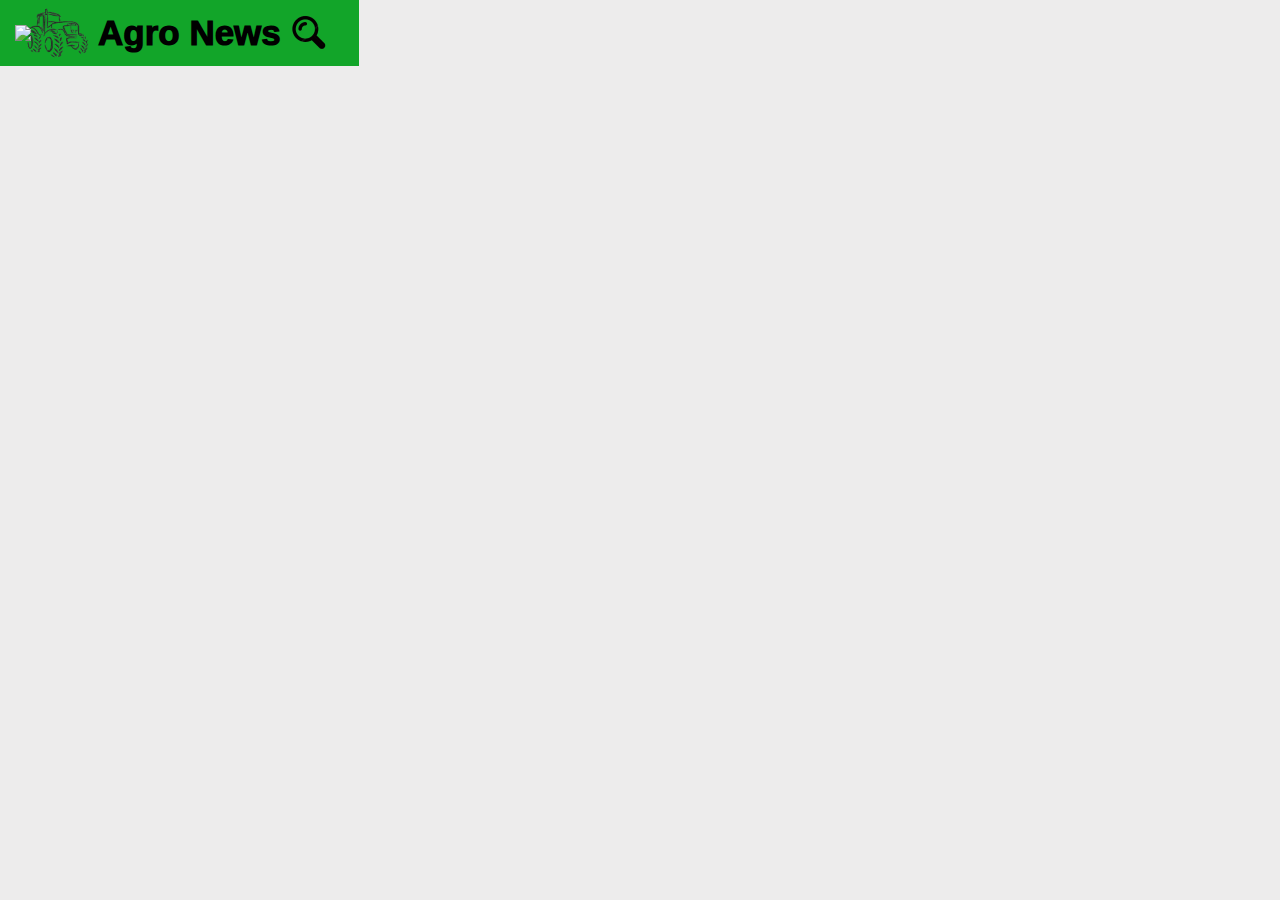
==== about.html @ 11288f8a "🦂📮 Updated with Glitch" ====
<!DOCTYPE html>
<html lang="pt-br">
<head>
    <meta charset="UTF-8">
    <meta name="viewport" content="width=device-width, initial-scale=1.0">
    <title>Agro news</title>
    <link rel="stylesheet" href="style.css">
    <link href="https://fonts.googleapis.com/css2?family=Nunito:ital,wght@0,200..1000;1,200..1000&display=swap" rel="stylesheet">
   <nav>
    <ul>
      <li><a href="home.html"></a></li>
       <li><a href="about.html"></a></li>
      <li><a href="noticia-1.html"></a></li>
       <li><a href="noticia-2.html"></a></li>
      <li><a href="noticia-3.html"></a></li>
      <li><a href="noticia-4.html"></a></li>
    </ul>
    </nav>
  </head>
  <body>
    <div class="container">
     <header class="cabecalho">
      <img class="menu" src="botao_menu.png">
      <img class="cabecalho-logo" src="trator_logo.png" alt="trator">
      <div class="cabecalho-titulo">Agro News</div>
      <img class="lupa" src="lupa.png">
    </header>
    </div>
  </body>
</html>
---- style.css ----
* {
  margin: 0;
  padding: 0;
  font-family: "Open Sans", sans-serif;
}

body{
  display: flex;
  background-color: #EDECEC
}

.container{
  text-align: center;
  display: flex;
  flex-wrap: wrap;

  }

.cabecalho {
  background-color: #12A529;
  display: flex;
  align-items: center;
  justify-content: center;
  position: relative;
  padding: 18px;
  height:30px;
  width: 100%;
  max-width: 100%;
}

.menu{
 position: absolute;
  left: 15px;
  display: inline-block;
  background-color: transparent;
  border: none;
  cursor: pointer;
}

.botao-menu{
  width: 60px;
  height: auto;
}

.cabecalho-logo{
  width: 80px;
  height: auto;
  }

.cabecalho-titulo{
  font-size: 35px;
  font-weight: 1000;
  }

.pesquisa{
  position: absolute;
  right: 2px;
  background-color: transparent;
  border: none;
  cursor: pointer;
  }

.lupa{
  width: 60px;
  height: auto;
}

.banner{
  width: 100%;
  max-width: 100%;
  }

.noticia-titulo{
  font-size: 40px;
  font-weight: 1000;
  margin: 0 auto;
  margin-top: 25px;
  }

.texto-noticia{
  font-size: 20px;
  text-align: left;
  margin: 30px;
  font-family: "Nunito", sans-serif;
  font-weight: 500;
  }

.imagem-noticia{
  display: block;
  margin: 80px auto;
  width: 65%;
  max-width: 100%;
  height: auto;
}

.texto-fonte{
  font-size: 28px;
  font-weight: 750;
  font-family: Nunito, sans-serif;
  text-align: center;
  margin: 0 auto;
  color: blue;
  }

a{
  color: black;
  text-decoration: none;
}

a:hover{
  text-decoration: underline;
  }

.mais-noticias{
  background-color: #226B00;
  padding: 20px;
  margin-top: 60px;
  }

.outras-noticias{
  font-size: 40px;
  font-weight: 850;
  text-align: center;
  color: white;
  font-family: Nunito, sans-serif;
  }

.noticia-1{
  display: flex;
  position: relative;
  border-bottom: 1px solid gray;
  padding-bottom: 20px;
  }

.imagem-outra-noticia-1{
  margin-left: 30px;
  width: 20%;
  }
.texto-outra-noticia-1{
 margin-left: 20px;
 color: white;
}

.titulo-noticia-1{
  font-weight: 700;
  font-family: Nunito, sans-serif;
  font-size: 30px;
  text-align: left;
  }

.trecho-noticia-1{
  font-size: 20px;
  text-align: left;
  font-family: Nunito, sans-serif;
}

.noticia-2{
  display: flex;
  position: relative;
  border-bottom: 1px solid gray;
  padding-bottom: 20px;
  }

.imagem-outra-noticia-2{
  margin-left: 30px;
  margin-top: 20px;
  width: 20%;
  }

.texto-outra-noticia-2{
 margin-left: 20px;
 color: white;
}

.titulo-noticia-2 {
  font-weight: 700;
  font-size: 30px;
  font-family: Nunito, sans-serif;
  text-align: left;
  margin-top: 20px;
}

.trecho-noticia-2{
  font-size: 20px;
  text-align: left;
  font-family: Nunito, sans-serif;
}

.noticia-3{
  display: flex;
  position: relative;
  }

.imagem-outra-noticia-3{
  margin-left: 30px;
  margin-top: 20px;
  width: 20%;
  }

.texto-outra-noticia-3{
 margin-left: 20px;
 color: white;
}

.titulo-noticia-3 {
  font-weight: 700;
  font-size: 30px;
  text-align: left;
  margin-top: 20px;
  font-family: Nunito, sans-serif;
}

.trecho-noticia-3{
  font-size: 20px;
  text-align: left;
  font-family: Nunito, sans-serif;
}

.rodapé{
  background-color: black;
  display: flex;
  align-items: center;
  justify-content: center;
  position: relative;
  padding: 18px;
  height: 30px;
  width: 100%;
  max-width: 100%;
}

.rodape-texto{
  color: white;
  font-size: 30px;
  font-weight: 800;
}

.link-sobre-nos{
  text-decoration: underline;
  color: white;
}

.noticia-1-home{
  display: flex;
  position: relative;
  margin: 0 auto;
  margin-top: 20px;
  border-bottom: 1px solid gray;
  padding-bottom: 20px;
}

.imagem-noticia-1-home{
  width: 75%;
}

.titulo-noticia-1-home{
  font-size: 35px;
  font-weight: 800;
  font-family: Nunito, sans-serif;
}

.trecho-noticia-1-home{
  font-size: 24px;
  font-family: Nunito, sans-serif;
}

.noticia-2-home{
  display: flex;
  position: relative;
  margin: 0 auto;
  margin-top: 20px;
  border-bottom: 1px solid gray;
  padding-bottom: 20px;
}

.imagem-noticia-2-home{
  width: 75%;
}

.titulo-noticia-2-home{
  font-size: 35px;
  font-weight: 800;
  font-family: Nunito, sans-serif;
}

.trecho-noticia-2-home{
  font-size: 24px;
  font-family: Nunito, sans-serif;
}

.noticia-3-home{
  display: flex;
  position: relative;
  margin: 0 auto;
  margin-top: 20px;
  border-bottom: 1px solid gray;
  padding-bottom: 20px;
}

.imagem-noticia-3-home{
  width: 75%;
}

.titulo-noticia-3-home{
  font-size: 35px;
  font-weight: 800;
  font-family: Nunito, sans-serif;
}

.trecho-noticia-3-home{
  font-size: 24px;
  font-family: Nunito, sans-serif;
}

.noticia-4-home{
  display: flex;
  position: relative;
  margin: 0 auto;
  margin-top: 20px;
  border-bottom: 1px solid gray;
  padding-bottom: 20px;
}

.imagem-noticia-4-home{
  width: 75%;
}

.titulo-noticia-4-home{
  font-size: 35px;
  font-weight: 800;
  font-family: Nunito, sans-serif;
}

.trecho-noticia-4-home{
  font-size: 24px;
  font-family: Nunito, sans-serif;
}
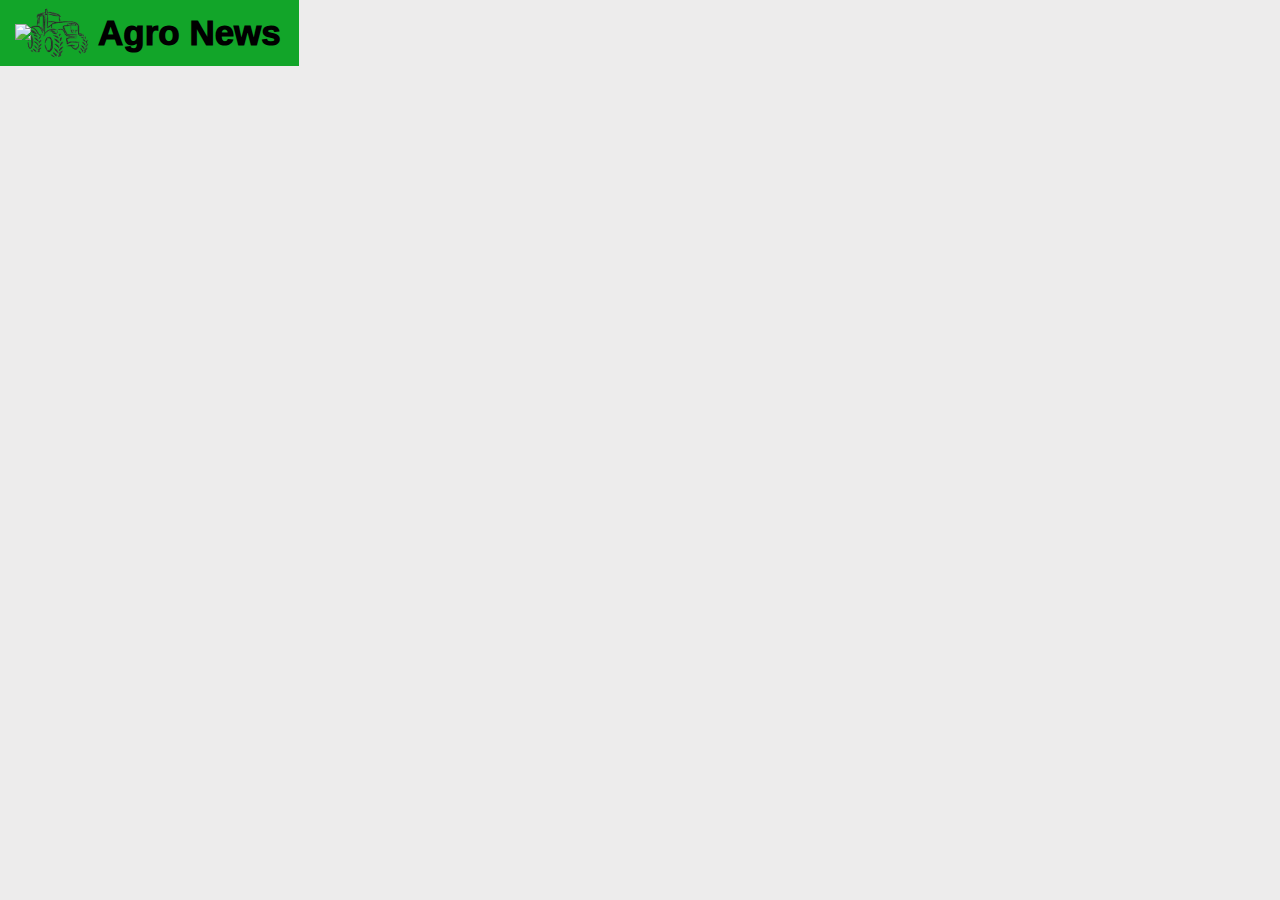
==== commit e9d78784: "🌟⛺ Updated with Glitch" ====
--- a/about.html
+++ b/about.html
@@ -1,30 +1,34 @@
 <!DOCTYPE html>
 <html lang="pt-br">
-<head>
-    <meta charset="UTF-8">
-    <meta name="viewport" content="width=device-width, initial-scale=1.0">
+  <head>
+    <meta charset="UTF-8" />
+    <meta name="viewport" content="width=device-width, initial-scale=1.0" />
     <title>Agro news</title>
-    <link rel="stylesheet" href="style.css">
-    <link href="https://fonts.googleapis.com/css2?family=Nunito:ital,wght@0,200..1000;1,200..1000&display=swap" rel="stylesheet">
-   <nav>
-    <ul>
-      <li><a href="home.html"></a></li>
-       <li><a href="about.html"></a></li>
-      <li><a href="noticia-1.html"></a></li>
-       <li><a href="noticia-2.html"></a></li>
-      <li><a href="noticia-3.html"></a></li>
-      <li><a href="noticia-4.html"></a></li>
-    </ul>
+    <link rel="stylesheet" href="style.css" />
+    <link
+      href="https://fonts.googleapis.com/css2?family=Nunito:ital,wght@0,200..1000;1,200..1000&display=swap"
+      rel="stylesheet"
+    />
+    <nav>
+      <ul>
+        <li><a href="index.html"></a></li>
+        <li><a href="about.html"></a></li>
+        <li><a href="noticia-1.html"></a></li>
+        <li><a href="noticia-2.html"></a></li>
+        <li><a href="noticia-3.html"></a></li>
+        <li><a href="noticia-4.html"></a></li>
+      </ul>
     </nav>
   </head>
   <body>
     <div class="container">
-     <header class="cabecalho">
-      <img class="menu" src="botao_menu.png">
-      <img class="cabecalho-logo" src="trator_logo.png" alt="trator">
-      <div class="cabecalho-titulo">Agro News</div>
-      <img class="lupa" src="lupa.png">
-    </header>
+      <header class="cabecalho">
+        <button class="menu">
+          <img class="botao-menu" src="botao_menu.png" />
+        </button>
+        <img class="cabecalho-logo" src="trator_logo.png" alt="trator" />
+        <h1 class="cabecalho-titulo">Agro News</h1>
+      </header>
     </div>
   </body>
-</html>+</html>
--- a/style.css
+++ b/style.css
@@ -52,19 +52,6 @@
   font-weight: 1000;
   }
 
-.pesquisa{
-  position: absolute;
-  right: 2px;
-  background-color: transparent;
-  border: none;
-  cursor: pointer;
-  }
-
-.lupa{
-  width: 60px;
-  height: auto;
-}
-
 .banner{
   width: 100%;
   max-width: 100%;
@@ -80,7 +67,7 @@
 .texto-noticia{
   font-size: 20px;
   text-align: left;
-  margin: 30px;
+  margin: 50px;
   font-family: "Nunito", sans-serif;
   font-weight: 500;
   }
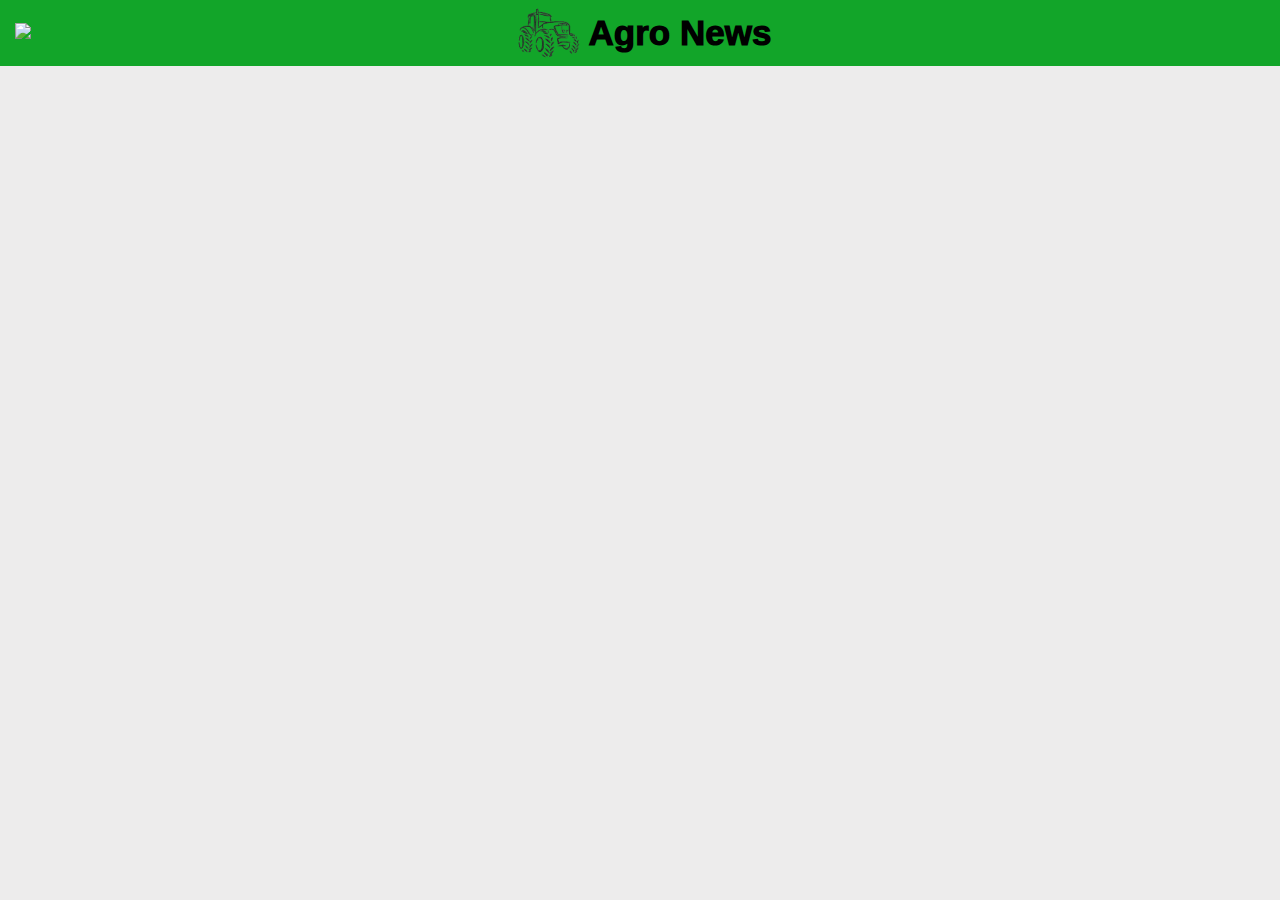
==== commit 655754bd: "💙⚾ Updated with Glitch" ====
--- a/about.html
+++ b/about.html
@@ -9,6 +9,7 @@
       href="https://fonts.googleapis.com/css2?family=Nunito:ital,wght@0,200..1000;1,200..1000&display=swap"
       rel="stylesheet"
     />
+    <link rel="stylesheet" href="https://cdn.jsdelivr.net/npm/bootstrap-icons@1.11.3/font/bootstrap-icons.min.css">
     <nav>
       <ul>
         <li><a href="index.html"></a></li>
@@ -23,12 +24,18 @@
   <body>
     <div class="container">
       <header class="cabecalho">
+        <div class="dropdown">
         <button class="menu">
           <img class="botao-menu" src="botao_menu.png" />
         </button>
+          <div class="dropdown-content">
+            <a href="index.html"><i class="bi bi-house-door"></i> Início</a>
+            </div>
+          </div>
         <img class="cabecalho-logo" src="trator_logo.png" alt="trator" />
         <h1 class="cabecalho-titulo">Agro News</h1>
       </header>
     </div>
   </body>
+  <script src="script.js"></script>
 </html>
--- a/style.css
+++ b/style.css
@@ -1,78 +1,109 @@
+@import url("animations.css");
+
 * {
   margin: 0;
   padding: 0;
   font-family: "Open Sans", sans-serif;
 }
 
-body{
-  display: flex;
-  background-color: #EDECEC
-}
-
-.container{
+body {
+  display: flex;
+  background-color: #edecec;
+}
+
+.container {
   text-align: center;
   display: flex;
   flex-wrap: wrap;
-
-  }
+  width: 100%;
+}
 
 .cabecalho {
-  background-color: #12A529;
+  background-color: #12a529;
   display: flex;
   align-items: center;
   justify-content: center;
   position: relative;
   padding: 18px;
-  height:30px;
+  height: 30px;
   width: 100%;
   max-width: 100%;
-}
-
-.menu{
- position: absolute;
-  left: 15px;
+  }
+
+.dropdown {
+  position: absolute;
+  left: 0px;
   display: inline-block;
+}
+
+.menu {
   background-color: transparent;
   border: none;
   cursor: pointer;
 }
-
-.botao-menu{
+.botao-menu {
   width: 60px;
   height: auto;
-}
-
-.cabecalho-logo{
+  margin-left: 15px;
+}
+
+.dropdown-content {
+  display: none;
+  position: absolute;
+  background-color: green;
+  min-width: 200px;
+  z-index: 1;
+  left: 0;
+}
+
+.dropdown-content a {
+  color: white;
+  font-size: 22px;
+  font-weight: 600;
+  padding: 10px 16px;
+  text-decoration: none;
+  display: block;
+  border: solid 2px white;
+  margin: 10px 6px;
+  border-radius: 5px;
+}
+
+.show {
+  display: block;
+}
+
+.cabecalho-logo {
   width: 80px;
   height: auto;
-  }
-
-.cabecalho-titulo{
+}
+
+.cabecalho-titulo {
   font-size: 35px;
   font-weight: 1000;
-  }
-
-.banner{
+}
+
+.banner {
   width: 100%;
   max-width: 100%;
-  }
-
-.noticia-titulo{
+}
+
+.noticia-titulo {
   font-size: 40px;
   font-weight: 1000;
   margin: 0 auto;
   margin-top: 25px;
-  }
-
-.texto-noticia{
+}
+
+.texto-noticia {
   font-size: 20px;
   text-align: left;
   margin: 50px;
+  margin-top: 100px;
   font-family: "Nunito", sans-serif;
   font-weight: 500;
-  }
-
-.imagem-noticia{
+}
+
+.imagem-noticia {
   display: block;
   margin: 80px auto;
   width: 65%;
@@ -80,130 +111,112 @@
   height: auto;
 }
 
-.texto-fonte{
+.texto-fonte {
   font-size: 28px;
   font-weight: 750;
   font-family: Nunito, sans-serif;
   text-align: center;
   margin: 0 auto;
   color: blue;
-  }
-
-a{
+}
+
+.link-outras-noticias {
   color: black;
   text-decoration: none;
 }
 
-a:hover{
+a:hover {
   text-decoration: underline;
-  }
-
-.mais-noticias{
-  background-color: #226B00;
+}
+
+.mais-noticias {
+  background-color: #226b00;
   padding: 20px;
   margin-top: 60px;
-  }
-
-.outras-noticias{
+}
+
+.outras-noticias {
   font-size: 40px;
   font-weight: 850;
   text-align: center;
   color: white;
   font-family: Nunito, sans-serif;
-  }
-
-.noticia-1{
+}
+
+.noticia-1 {
   display: flex;
   position: relative;
   border-bottom: 1px solid gray;
   padding-bottom: 20px;
-  }
-
-.imagem-outra-noticia-1{
+}
+
+.imagem-outra-noticia-1 {
   margin-left: 30px;
   width: 20%;
-  }
-.texto-outra-noticia-1{
- margin-left: 20px;
- color: white;
-}
-
-.titulo-noticia-1{
+}
+.texto-outra-noticia-1 {
+  margin-left: 20px;
+  color: white;
+}
+
+.titulo-noticia-1 {
   font-weight: 700;
   font-family: Nunito, sans-serif;
-  font-size: 30px;
+  font-size: 40px;
   text-align: left;
-  }
-
-.trecho-noticia-1{
-  font-size: 20px;
-  text-align: left;
-  font-family: Nunito, sans-serif;
-}
-
-.noticia-2{
+}
+
+.noticia-2 {
   display: flex;
   position: relative;
   border-bottom: 1px solid gray;
   padding-bottom: 20px;
-  }
-
-.imagem-outra-noticia-2{
+}
+
+.imagem-outra-noticia-2 {
   margin-left: 30px;
   margin-top: 20px;
   width: 20%;
-  }
-
-.texto-outra-noticia-2{
- margin-left: 20px;
- color: white;
+}
+
+.texto-outra-noticia-2 {
+  margin-left: 20px;
+  color: white;
 }
 
 .titulo-noticia-2 {
   font-weight: 700;
-  font-size: 30px;
+  font-size: 40px;
   font-family: Nunito, sans-serif;
   text-align: left;
   margin-top: 20px;
 }
 
-.trecho-noticia-2{
-  font-size: 20px;
-  text-align: left;
-  font-family: Nunito, sans-serif;
-}
-
-.noticia-3{
-  display: flex;
-  position: relative;
-  }
-
-.imagem-outra-noticia-3{
+.noticia-3 {
+  display: flex;
+  position: relative;
+}
+
+.imagem-outra-noticia-3 {
   margin-left: 30px;
   margin-top: 20px;
   width: 20%;
-  }
-
-.texto-outra-noticia-3{
- margin-left: 20px;
- color: white;
+}
+
+.texto-outra-noticia-3 {
+  margin-left: 20px;
+  color: white;
 }
 
 .titulo-noticia-3 {
   font-weight: 700;
-  font-size: 30px;
+  font-size: 40px;
   text-align: left;
   margin-top: 20px;
   font-family: Nunito, sans-serif;
 }
 
-.trecho-noticia-3{
-  font-size: 20px;
-  text-align: left;
-  font-family: Nunito, sans-serif;
-}
-
-.rodapé{
+.rodapé {
   background-color: black;
   display: flex;
   align-items: center;
@@ -215,18 +228,18 @@
   max-width: 100%;
 }
 
-.rodape-texto{
+.rodape-texto {
   color: white;
   font-size: 30px;
   font-weight: 800;
 }
 
-.link-sobre-nos{
+.link-sobre-nos {
   text-decoration: underline;
   color: white;
 }
 
-.noticia-1-home{
+.noticia-1-home {
   display: flex;
   position: relative;
   margin: 0 auto;
@@ -235,22 +248,24 @@
   padding-bottom: 20px;
 }
 
-.imagem-noticia-1-home{
-  width: 75%;
-}
-
-.titulo-noticia-1-home{
+.imagem-noticia-1-home {
+  width: 30%;
+}
+
+.titulo-noticia-1-home {
   font-size: 35px;
   font-weight: 800;
   font-family: Nunito, sans-serif;
-}
-
-.trecho-noticia-1-home{
+  margin-left: 20px;
+}
+
+.trecho-noticia-1-home {
   font-size: 24px;
   font-family: Nunito, sans-serif;
-}
-
-.noticia-2-home{
+  margin-left: 20px;
+}
+
+.noticia-2-home {
   display: flex;
   position: relative;
   margin: 0 auto;
@@ -259,22 +274,22 @@
   padding-bottom: 20px;
 }
 
-.imagem-noticia-2-home{
-  width: 75%;
-}
-
-.titulo-noticia-2-home{
+.imagem-noticia-2-home {
+  width: 30%;
+}
+
+.titulo-noticia-2-home {
   font-size: 35px;
   font-weight: 800;
   font-family: Nunito, sans-serif;
 }
 
-.trecho-noticia-2-home{
+.trecho-noticia-2-home {
   font-size: 24px;
   font-family: Nunito, sans-serif;
 }
 
-.noticia-3-home{
+.noticia-3-home {
   display: flex;
   position: relative;
   margin: 0 auto;
@@ -283,22 +298,22 @@
   padding-bottom: 20px;
 }
 
-.imagem-noticia-3-home{
-  width: 75%;
-}
-
-.titulo-noticia-3-home{
+.imagem-noticia-3-home {
+  width: 30%;
+}
+
+.titulo-noticia-3-home {
   font-size: 35px;
   font-weight: 800;
   font-family: Nunito, sans-serif;
 }
 
-.trecho-noticia-3-home{
+.trecho-noticia-3-home {
   font-size: 24px;
   font-family: Nunito, sans-serif;
 }
 
-.noticia-4-home{
+.noticia-4-home {
   display: flex;
   position: relative;
   margin: 0 auto;
@@ -307,17 +322,208 @@
   padding-bottom: 20px;
 }
 
-.imagem-noticia-4-home{
-  width: 75%;
-}
-
-.titulo-noticia-4-home{
+.imagem-noticia-4-home {
+  width: 30%;
+}
+
+.titulo-noticia-4-home {
   font-size: 35px;
   font-weight: 800;
   font-family: Nunito, sans-serif;
 }
 
-.trecho-noticia-4-home{
+.trecho-noticia-4-home {
   font-size: 24px;
   font-family: Nunito, sans-serif;
+}
+
+.estilo-home{
+  display: flex;
+  position: relative;
+}
+
+@media (max-width: 768px) {
+  .cabecalho {
+    display: flex;
+    padding: 8px;
+  } 
+
+  .cabecalho-titulo {
+    font-size: 26px;
+  } 
+  
+  .cabecalho-logo{
+    width: 50px;
+    height: auto;
+    }
+  
+  .botao-menu{
+    width: 40px;
+    height: auto;
+  }
+  
+  .dropdown-content{
+    min-width: 160px;
+    }
+
+  .dropdown-content a {
+    font-size: 15px;
+    padding: 8px 10px;
+    margin: 10px 6px;
+  } 
+
+  .noticia-titulo {
+    font-size: 28px;
+    margin-left: 5px;
+    margin-right: 5px;
+  } 
+
+  .texto-noticia {
+    font-size: 18px;
+    margin-top: 30px;
+    margin-left: 20px;
+    margin-right: 20px;
+  } 
+
+  .imagem-noticia {
+    width: 75%;
+  } 
+
+  .texto-fonte {
+    font-size: 22px;
+  } 
+
+  .outras-noticias {
+    font-size: 24px;
+  } 
+
+  .imagem-outra-noticia-1, .imagem-outra-noticia-2, .imagem-outra-noticia-3 {
+   width: 25%;
+}
+  
+  .imagem-noticia-1-home, .imagem-noticia-2-home, .imagem-noticia-3-home, .imagem-noticia-4-home {
+    width: 80%;
+    margin: 10px;
+  } 
+
+  .titulo-noticia-1, .titulo-noticia-2, .titulo-noticia-3{
+  font-size: 18px;
+  }
+  
+  .titulo-noticia-1-home, .titulo-noticia-2-home, .titulo-noticia-3-home, .titulo-noticia-4-home {
+    font-size: 22px;
+    margin-left: 10px;
+    margin-right: 10px;
+  } 
+
+  .trecho-noticia-1-home, .trecho-noticia-2-home, .trecho-noticia-3-home, .trecho-noticia-4-home {
+    font-size: 12px;
+    margin-left: 10px;
+    margin-right: 10px;
+  } 
+  
+  .rodapé{
+    padding: 10px;
+    height: 16px;
+  }
+
+  .rodape-texto {
+    font-size: 15px;
+  }
+} 
+
+@media (max-width: 480px) {
+  .cabecalho {
+    padding: 5px;
+    display: flex;
+  } 
+  
+  .cabecalho-titulo {
+    font-size: 22px;
+  } 
+  
+  .cabecalho-logo{
+    width: 50px;
+    height: auto;
+    }
+  
+  .botao-menu{
+    width: 40px;
+    height: auto;
+  }
+  
+  .dropdown-content{
+    min-width: 160px;
+  }
+  
+  .dropdown-content a {
+    font-size: 14px;
+    padding: 8px 10px;
+    margin: 10px 6px;
+  } 
+
+  .noticia-titulo {
+    font-size: 24px;
+    margin-left: 5px;
+    margin-right: 5px;
+  } 
+
+  .texto-noticia {
+    font-size: 16px;
+    margin: 10px;
+    margin-top: 30px;
+    margin-right: 20px;
+    margin-left: 20px;
+  } 
+
+  .imagem-noticia {
+    width: 75%;
+  } 
+
+  .texto-fonte {
+    font-size: 18px;
+  } 
+
+  .outras-noticias {
+    font-size: 24px;
+  } 
+
+  .imagem-outra-noticia-1, .imagem-outra-noticia-2, .imagem-outra-noticia-3 {
+  width: 25%;
+ }
+  
+  .imagem-noticia-1-home, .imagem-noticia-2-home, .imagem-noticia-3-home, .imagem-noticia-4-home {
+    width: 80%;
+    margin: 10px;
+  } 
+
+  .titulo-noticia-1, .titulo-noticia-2, .titulo-noticia-3 {
+    font-size: 16px;
+  }
+  
+  .titulo-noticia-1-home, .titulo-noticia-2-home, .titulo-noticia-3-home, .titulo-noticia-4-home {
+    font-size: 20px;
+    margin-left: 10px;
+  margin-right: 10px;
+  } 
+
+  .trecho-noticia-1-home, .trecho-noticia-2-home, .trecho-noticia-3-home, .trecho-noticia-4-home {
+    font-size: 12px;
+    margin-left: 10px;
+    margin-right: 10px;
+  } 
+  
+  .rodapé{
+    padding: 10px;
+    height: 16px;
+  }
+  
+  .rodape-texto {
+    font-size: 15px;
+  }
+  
+  .estilo-home{
+    display: block;
+    
+  }
 }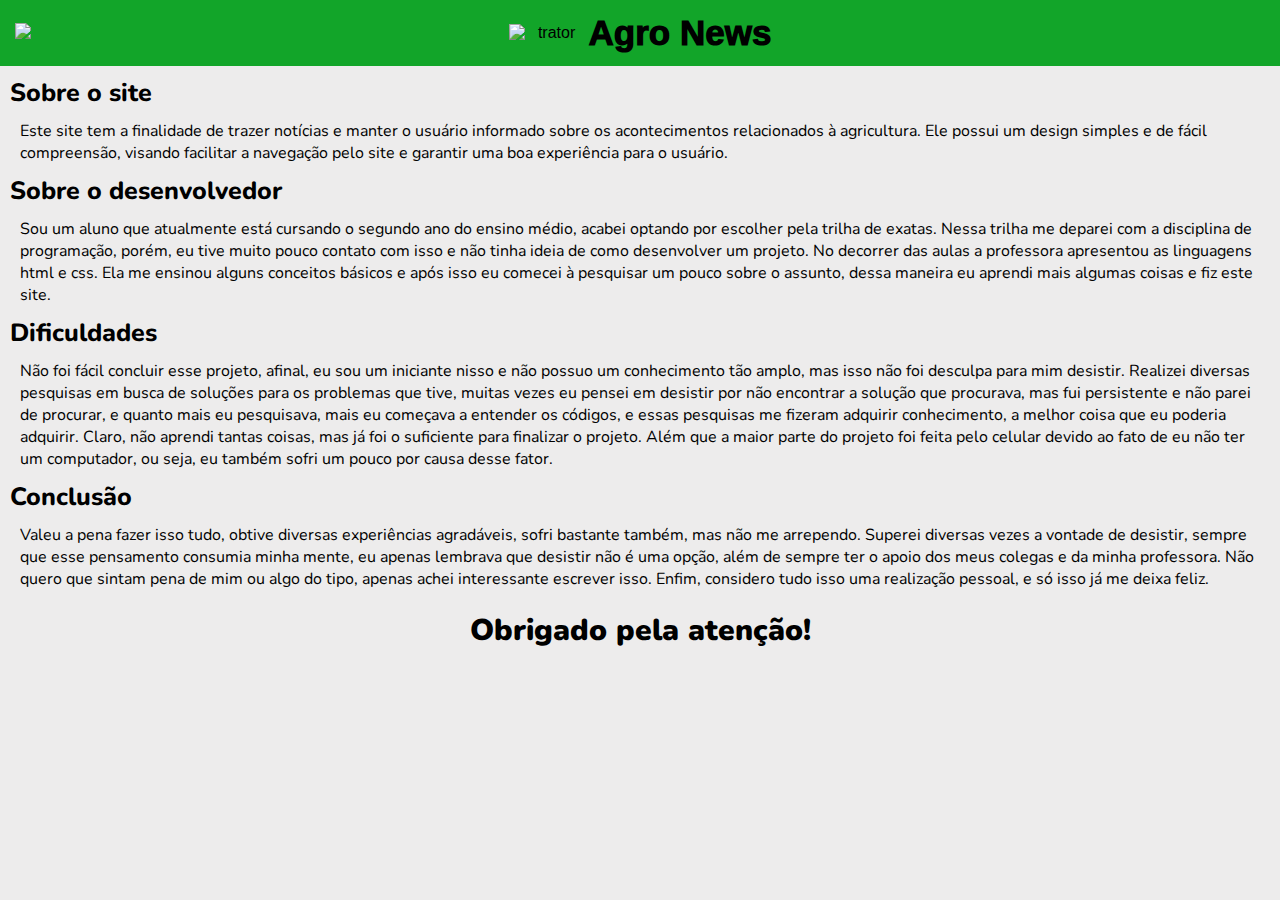
==== commit 216bda76: "sla" ====
--- a/about.html
+++ b/about.html
@@ -9,7 +9,10 @@
       href="https://fonts.googleapis.com/css2?family=Nunito:ital,wght@0,200..1000;1,200..1000&display=swap"
       rel="stylesheet"
     />
-    <link rel="stylesheet" href="https://cdn.jsdelivr.net/npm/bootstrap-icons@1.11.3/font/bootstrap-icons.min.css">
+    <link
+      rel="stylesheet"
+      href="https://cdn.jsdelivr.net/npm/bootstrap-icons@1.11.3/font/bootstrap-icons.min.css"
+    />
     <nav>
       <ul>
         <li><a href="index.html"></a></li>
@@ -25,16 +28,59 @@
     <div class="container">
       <header class="cabecalho">
         <div class="dropdown">
-        <button class="menu">
-          <img class="botao-menu" src="botao_menu.png" />
-        </button>
+          <button class="menu">
+            <img class="botao-menu" src="img/botão_menu.png" />
+          </button>
           <div class="dropdown-content">
             <a href="index.html"><i class="bi bi-house-door"></i> Início</a>
-            </div>
           </div>
-        <img class="cabecalho-logo" src="trator_logo.png" alt="trator" />
+        </div>
+        <img class="cabecalho-logo" src="img/trator_logo.png" alt="trator" />
         <h1 class="cabecalho-titulo">Agro News</h1>
       </header>
+      <h2 class="h2-about">Sobre o site</h2>
+      <p class="p-about">
+        Este site tem a finalidade de trazer notícias e manter o usuário
+        informado sobre os acontecimentos relacionados à agricultura. Ele possui
+        um design simples e de fácil compreensão, visando facilitar a navegação
+        pelo site e garantir uma boa experiência para o usuário.
+      </p>
+      <h2 class="h2-about">Sobre o desenvolvedor</h2>
+      <p class="p-about">
+        Sou um aluno que atualmente está cursando o segundo ano do ensino médio,
+        acabei optando por escolher pela trilha de exatas. Nessa trilha me
+        deparei com a disciplina de programação, porém, eu tive muito pouco
+        contato com isso e não tinha ideia de como desenvolver um projeto. No
+        decorrer das aulas a professora apresentou as linguagens html e css. Ela
+        me ensinou alguns conceitos básicos e após isso eu comecei à pesquisar
+        um pouco sobre o assunto, dessa maneira eu aprendi mais algumas coisas e
+        fiz este site.
+      </p>
+      <h2 class="h2-about">Dificuldades</h2>
+      <p class="p-about">
+        Não foi fácil concluir esse projeto, afinal, eu sou um iniciante nisso e
+        não possuo um conhecimento tão amplo, mas isso não foi desculpa para mim
+        desistir. Realizei diversas pesquisas em busca de soluções para os
+        problemas que tive, muitas vezes eu pensei em desistir por não encontrar
+        a solução que procurava, mas fui persistente e não parei de procurar, e
+        quanto mais eu pesquisava, mais eu começava a entender os códigos, e
+        essas pesquisas me fizeram adquirir conhecimento, a melhor coisa que eu
+        poderia adquirir. Claro, não aprendi tantas coisas, mas já foi o
+        suficiente para finalizar o projeto. Além que a maior parte do projeto
+        foi feita pelo celular devido ao fato de eu não ter um computador, ou
+        seja, eu também sofri um pouco por causa desse fator.
+      </p>
+      <h2 class="h2-about">Conclusão</h2>
+      <p class="p-about">
+        Valeu a pena fazer isso tudo, obtive diversas experiências agradáveis,
+        sofri bastante também, mas não me arrependo. Superei diversas vezes a
+        vontade de desistir, sempre que esse pensamento consumia minha mente, eu
+        apenas lembrava que desistir não é uma opção, além de sempre ter o apoio
+        dos meus colegas e da minha professora. Não quero que sintam pena de mim
+        ou algo do tipo, apenas achei interessante escrever isso. Enfim,
+        considero tudo isso uma realização pessoal, e só isso já me deixa feliz.
+      </p>
+      <h2 class="agradecimento">Obrigado pela atenção!</h2>
     </div>
   </body>
   <script src="script.js"></script>
--- a/style.css
+++ b/style.css
@@ -275,7 +275,7 @@
 }
 
 .imagem-noticia-2-home {
-  width: 30%;
+  width: 40%;
 }
 
 .titulo-noticia-2-home {
@@ -299,7 +299,7 @@
 }
 
 .imagem-noticia-3-home {
-  width: 30%;
+  width: 35%;
 }
 
 .titulo-noticia-3-home {
@@ -340,6 +340,30 @@
 .estilo-home{
   display: flex;
   position: relative;
+}
+
+.h2-about{
+  font-size: 25px;
+  font-weight: 800;
+  font-family: Nunito, sans-serif;
+  margin: 10px;
+  text-align: left;
+}
+
+.p-about{
+  font-size: 16px;
+  font-family:Nunito, sans-serif;
+  margin-left: 20px;
+  margin-right: 20px;
+  text-align: left;
+}
+
+.agradecimento{
+  font-size: 30px;
+  font-weight: 900;
+  font-family: Nunito, sans-serif;
+  margin: 20px auto;
+  text-align: center;
 }
 
 @media (max-width: 768px) {
